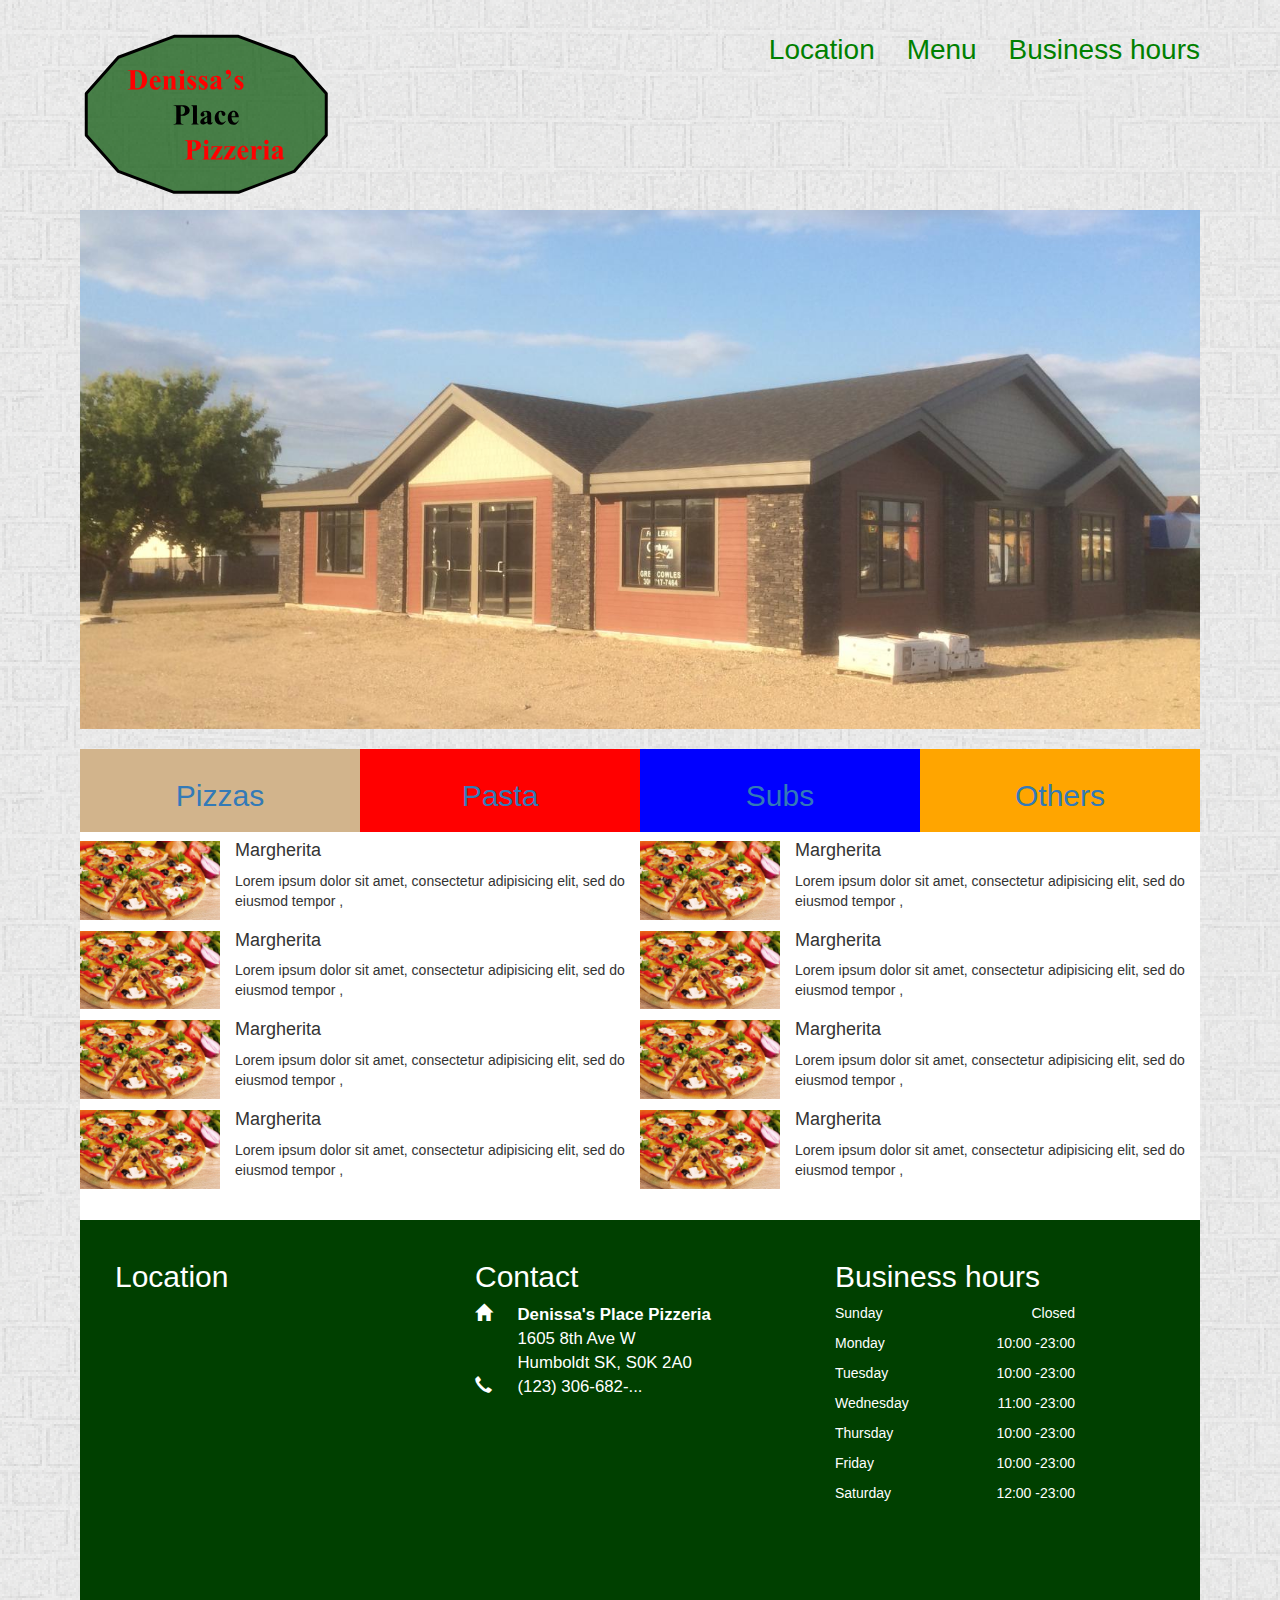
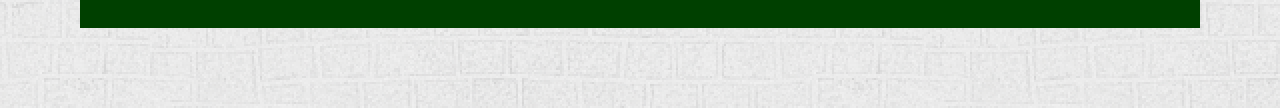
==== index2.html @ 6099a44d "rethink" ====
<!DOCTYPE html>
<html>
<head>
  <title>Denissa's Pizzeria</title>
  <!-- Latest compiled and minified CSS -->
  <link rel="stylesheet" href="https://maxcdn.bootstrapcdn.com/bootstrap/3.3.1/css/bootstrap.min.css">

  <link rel="stylesheet" type="text/css" href="style.css">

</head>
<body>
  <header>
    <img src="logo.svg">
    <ul>
      <li>
        <a href="#location">Location</a>
      </li>
      <li>
        <a href="#menu">Menu</a>
      </li>
      <li>
        <a href="#hours">Business hours</a>
      </li>
    </ul>
    <img class="main" src='restaurant.png'></img>
  </header>
  <div class='menu-panel' role="tabpanel">
      <!-- Nav tabs -->
      <ul class="nav nav-tabs row" role="tablist">
        <li id='pizza-tab' class='col-md-3' role="presentation" class="active">
          <a href="#home" aria-controls="home" role="tab" data-toggle="tab">
            <h2>Pizzas</h2>
          </a>
        </li>
        <li id='pasta-tab' class='col-md-3' role="presentation">
          <a href="#profile" aria-controls="profile" role="tab" data-toggle="tab">
            <h2>Pasta</h2>
          </a>
        </li>
        <li id='sub-tab' class='col-md-3' role="presentation">
          <a href="#messages" aria-controls="messages" role="tab" data-toggle="tab">
            <h2>Subs</h2>
          </a>
        </li>
        <li id='others-tab' class='col-md-3' role="presentation">
          <a href="#settings" aria-controls="settings" role="tab" data-toggle="tab">
            <h2>Others</h2>
          </a>
        </li>
      </ul>

      <!-- Tab panes -->
      <div class="tab-content row">
        <div role="tabpanel" class="tab-pane active" id="home">
          <div class="col-md-6">
            <img class='list-food-img col-md-3' src="pizza.jpeg">
            <div class="food-description col-md-9">
              <h4>Margherita</h4>
              <p>Lorem ipsum dolor sit amet, consectetur adipisicing elit, sed do eiusmod
              tempor ,</p>
            </div>
          </div>
          <div class="col-md-6">
            <img class='list-food-img col-md-3' src="pizza.jpeg">
            <div class="food-description col-md-9">
              <h4>Margherita</h4>
              <p>Lorem ipsum dolor sit amet, consectetur adipisicing elit, sed do eiusmod
              tempor ,</p>
            </div>
          </div>
          <div class="col-md-6">
            <img class='list-food-img col-md-3' src="pizza.jpeg">
            <div class="food-description col-md-9">
              <h4>Margherita</h4>
              <p>Lorem ipsum dolor sit amet, consectetur adipisicing elit, sed do eiusmod
              tempor ,</p>
            </div>
          </div>
          <div class="col-md-6">
            <img class='list-food-img col-md-3' src="pizza.jpeg">
            <div class="food-description col-md-9">
              <h4>Margherita</h4>
              <p>Lorem ipsum dolor sit amet, consectetur adipisicing elit, sed do eiusmod
              tempor ,</p>
            </div>
          </div>
          <div class="col-md-6">
            <img class='list-food-img col-md-3' src="pizza.jpeg">
            <div class="food-description col-md-9">
              <h4>Margherita</h4>
              <p>Lorem ipsum dolor sit amet, consectetur adipisicing elit, sed do eiusmod
              tempor ,</p>
            </div>
          </div>
          <div class="col-md-6">
            <img class='list-food-img col-md-3' src="pizza.jpeg">
            <div class="food-description col-md-9">
              <h4>Margherita</h4>
              <p>Lorem ipsum dolor sit amet, consectetur adipisicing elit, sed do eiusmod
              tempor ,</p>
            </div>
          </div>
          <div class="col-md-6">
            <img class='list-food-img col-md-3' src="pizza.jpeg">
            <div class="food-description col-md-9">
              <h4>Margherita</h4>
              <p>Lorem ipsum dolor sit amet, consectetur adipisicing elit, sed do eiusmod
              tempor ,</p>
            </div>
          </div>
          <div class="col-md-6">
            <img class='list-food-img col-md-3' src="pizza.jpeg">
            <div class="food-description col-md-9">
              <h4>Margherita</h4>
              <p>Lorem ipsum dolor sit amet, consectetur adipisicing elit, sed do eiusmod
              tempor ,</p>
            </div>
          </div>
        </div>
        <div role="tabpanel" class="tab-pane" id="profile">
          <div class="col-md-6">
            <img class='list-food-img col-md-3' src="pizza2.jpeg">
            <div class="food-description col-md-9">
              <h4>Combo</h4>
              <p>Lorem ipsum dolor sit amet, consectetur adipisicing elit, sed do eiusmod
              tempor ,</p>
            </div>
          </div>
          <div class="col-md-6">
            <img class='list-food-img col-md-3' src="pizza2.jpeg">
            <div class="food-description col-md-9">
              <h4>Combo</h4>
              <p>Lorem ipsum dolor sit amet, consectetur adipisicing elit, sed do eiusmod
              tempor ,</p>
            </div>
          </div>
          <div class="col-md-6">
            <img class='list-food-img col-md-3' src="pizza2.jpeg">
            <div class="food-description col-md-9">
              <h4>Combo</h4>
              <p>Lorem ipsum dolor sit amet, consectetur adipisicing elit, sed do eiusmod
              tempor ,</p>
            </div>
          </div>
          <div class="col-md-6">
            <img class='list-food-img col-md-3' src="pizza2.jpeg">
            <div class="food-description col-md-9">
              <h4>Combo</h4>
              <p>Lorem ipsum dolor sit amet, consectetur adipisicing elit, sed do eiusmod
              tempor ,</p>
            </div>
          </div>
          <div class="col-md-6">
            <img class='list-food-img col-md-3' src="pizza2.jpeg">
            <div class="food-description col-md-9">
              <h4>Combo</h4>
              <p>Lorem ipsum dolor sit amet, consectetur adipisicing elit, sed do eiusmod
              tempor ,</p>
            </div>
          </div>
          <div class="col-md-6">
            <img class='list-food-img col-md-3' src="pizza2.jpeg">
            <div class="food-description col-md-9">
              <h4>Combo</h4>
              <p>Lorem ipsum dolor sit amet, consectetur adipisicing elit, sed do eiusmod
              tempor ,</p>
            </div>
          </div>
          <div class="col-md-6">
            <img class='list-food-img col-md-3' src="pizza2.jpeg">
            <div class="food-description col-md-9">
              <h4>Combo</h4>
              <p>Lorem ipsum dolor sit amet, consectetur adipisicing elit, sed do eiusmod
              tempor ,</p>
            </div>
          </div>
          <div class="col-md-6">
            <img class='list-food-img col-md-3' src="pizza2.jpeg">
            <div class="food-description col-md-9">
              <h4>Combo</h4>
              <p>Lorem ipsum dolor sit amet, consectetur adipisicing elit, sed do eiusmod
              tempor ,</p>
            </div>
          </div>
        </div>
        <div role="tabpanel" class="tab-pane" id="messages">...</div>
        <div role="tabpanel" class="tab-pane" id="settings">...</div>
      </div>

    </div>


  <footer class='row'>
    <div class='col-md-4'>
      <a name='location'></a>
      <h2>Location</h2>
      <div class="google-map">
        <iframe src="https://www.google.com/maps/embed?pb=!1m18!1m12!1m3!1d19562.353109398933!2d-105.12118004999998!3d52.201702049999994!2m3!1f0!2f0!3f0!3m2!1i1024!2i768!4f13.1!3m3!1m2!1s0x53031b805bb90db7%3A0x3130d6a1fa2350b9!2sHumboldt%2C+SK+S0K%2C+Canada!5e0!3m2!1sen!2suk!4v1417983929002" width="400" height="300" frameborder="0" style="border:0"></iframe>
      </div>
    </div>
    <div class='contact col-md-4'>
      <a name='contact'></a>
      <h2>Contact</h2>


      <div class='col-md-1 icons'>
        <span class="glyphicon glyphicon-home" data-unicode="e021"></span>
        <br/>
        <br/>
        <br/>
        <span class="glyphicon glyphicon-earphone" data-unicode="e182"></span>

      </div>
      <div class='col-md-11'>
        <address>
          <strong>Denissa's Place Pizzeria</strong><br>
          1605 8th Ave W<br>
          Humboldt SK, S0K 2A0<br>
          (123) 306-682-...
        </address>

      </div>

    </div>
    <div class="col-md-3">
      <a name='hours'></a>
      <h2>Business hours</h2>
      <p><span class="days">Sunday</span><span class="hours pull-right">Closed</span></p>
      <p><span class="days">Monday</span><span class="hours pull-right">10:00 -23:00</span></p>
      <p><span class="days">Tuesday</span><span class="hours pull-right">10:00 -23:00</span></p>
      <p><span class="days">Wednesday</span><span class="hours pull-right">11:00 -23:00</span></p>
      <p><span class="days">Thursday</span><span class="hours pull-right">10:00 -23:00</span></p>
      <p><span class="days">Friday</span><span class="hours pull-right">10:00 -23:00</span></p>
      <p><span class="days">Saturday</span><span class="hours pull-right">12:00 -23:00</span></p>
    </div>
  </footer>
  <!-- jQuery (necessary for Bootstrap's JavaScript plugins) -->
  <script src="https://ajax.googleapis.com/ajax/libs/jquery/1.11.1/jquery.min.js"></script>
  <!-- Latest compiled and minified JavaScript -->
  <script src="https://maxcdn.bootstrapcdn.com/bootstrap/3.3.1/js/bootstrap.min.js"></script>
  <!-- DataTables CSS -->
  <link rel="stylesheet" type="text/css" href="//cdn.datatables.net/1.10.4/css/jquery.dataTables.css">

  <!-- DataTables -->
  <script type="text/javascript" charset="utf8" src="//cdn.datatables.net/1.10.4/js/jquery.dataTables.js"></script>

</body>
</html>
---- style.css ----
body {
  background-image: url(ravenna_@2X.png);
  padding: 80px;
  padding-top: 30px;
}


header {
  padding-bottom: 20px;
}
header ul {
  float: right;
}
header ul li {
  display: inline-block;
  font-size: 2em;
  padding-left: 1em;
}
header ul li a {
  text-decoration: none;
  color: green;

}
header ul li a:hover {
  text-decoration: none;

}

img.main {
  width: 100%;
}

.row {
  margin: 0;
}

footer {
  background-color: rgb(0, 64, 0);
  margin-top: 4em;
  color: white;
  padding: 20px;
}

h1.page-header {
  margin: 0;
  padding: 0;
  z-index: 1;
  background-color: green;
  border: 0;
}
.white {
  color: white;
}
.red {
  color: rgb(206, 43, 55);
  -webkit-text-stroke: 0.5px white;
}

div.banner-image {
  text-align: center;
  z-index: -100;

}
.call-to-arms {
  text-align: center;
  padding-top: 3em;
  font-size: large;
}
h3 {
  text-align: center;
}

.contact .icons {
  padding: 0;
}
.contact {
  font-size: larger;
}

.list-food-img {
  max-width: 30%;
  max-height: 30%;
  margin: auto;
  padding: auto;
}

.food-description {
  display: inline-block;
}

.menu-panel {
  background-color: white;
  padding-bottom: 30px;
}
.tab-pane .col-md-6 {
  padding: 0;
  margin: 0;
}
.menu-panel ul {
  border: 0;
}

.menu-panel ul li {
  text-align: center;
  padding: 0;
  border: 0;
}
.menu-panel ul li a{
  text-align: center;
  border: 0;
  margin: 0;
  border-radius: 0;
}
#pizza-tab {
  background-color: tan;
}
#pasta-tab {
  background-color: red;
}
#sub-tab {
  background-color: blue;
}
#others-tab {
  background-color: orange;
}

.tab-pane .col-md-6 img{
  padding: 0;
  margin: 0;
  margin-top: 10px;
}

.lower-cols {
  text-align: center;
}
.crop-img {
  max-width: 100%;
  max-height: 80%;
  height: 120px;
  margin-top: 3px;
  overflow: hidden;
}

.lower-cols .row h4 {
  margin: 0;
}

.lower-cols {
  text-align: left;
}

.links {
  float: right;
}

.links a {
  color: white;
  margin-right: 10px;
}

.links a:hover{
  color: white;
}

span.hours {
  text-align: right;
}
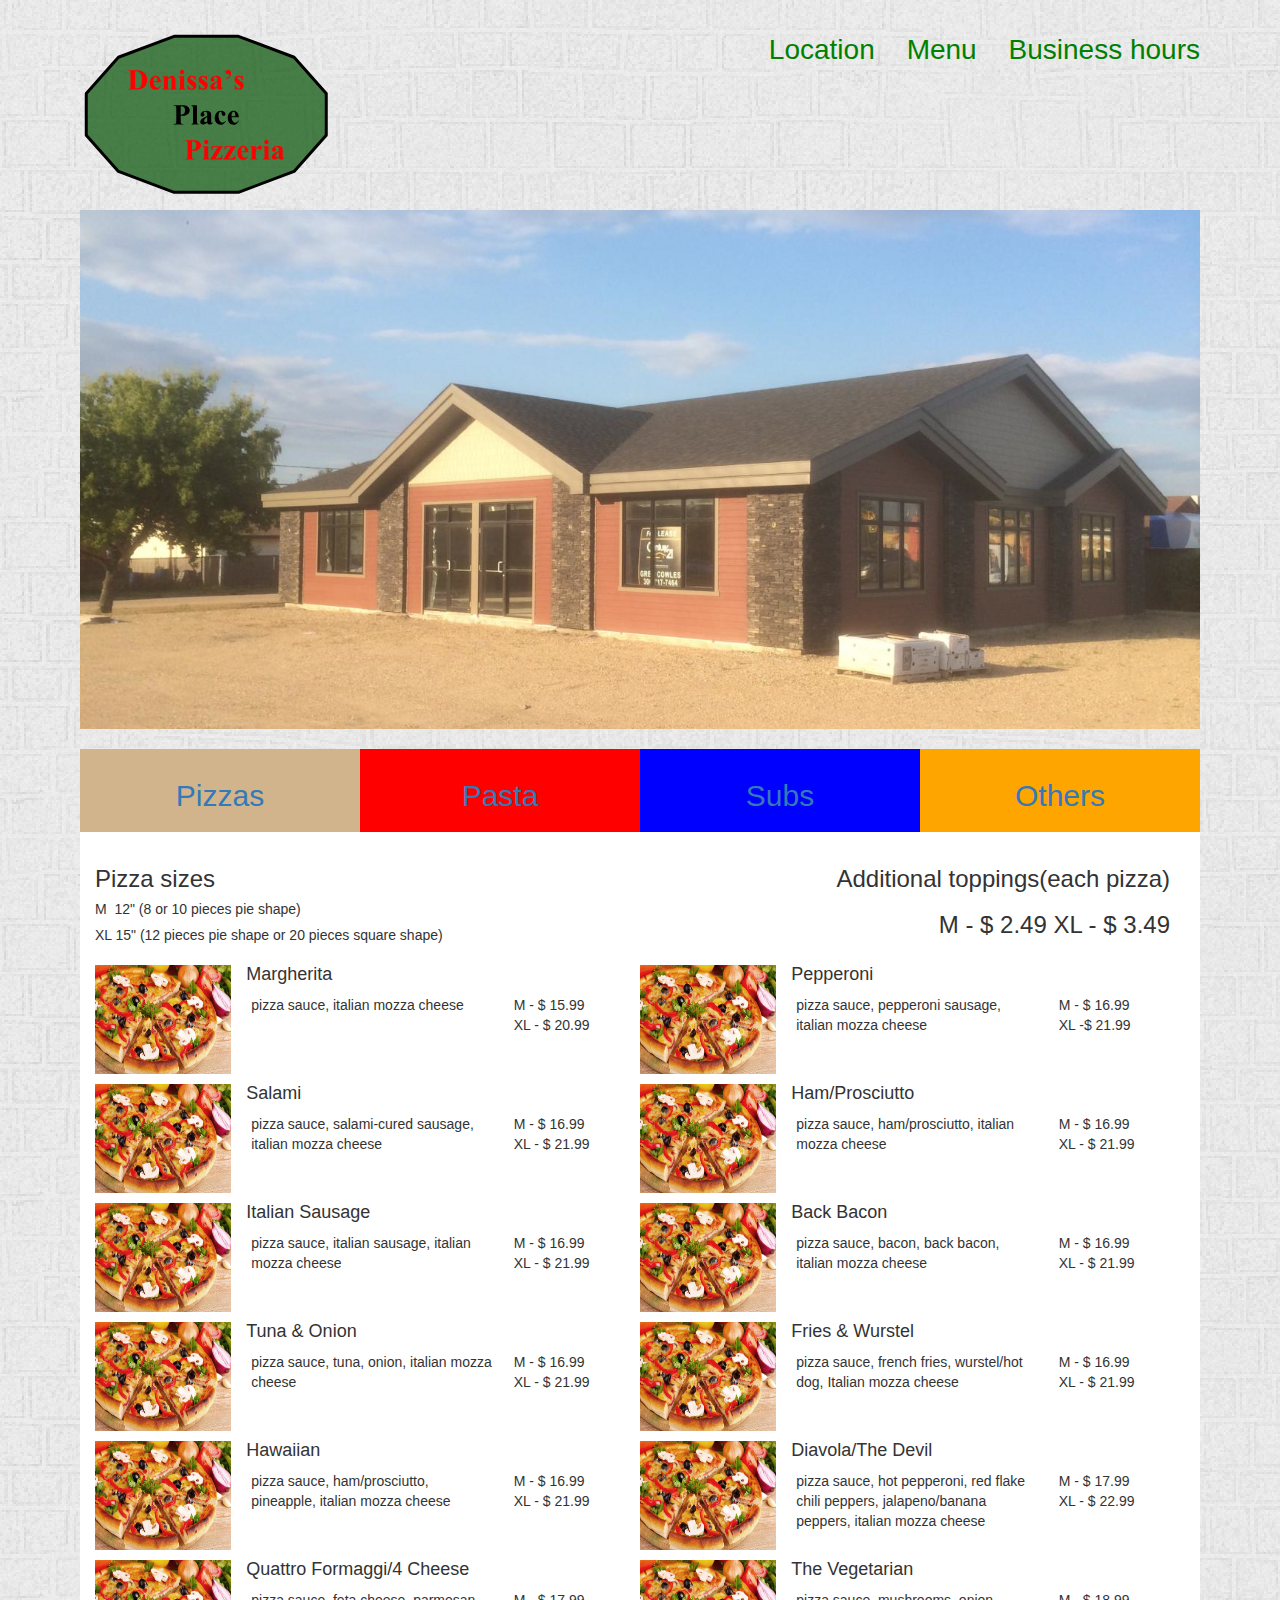
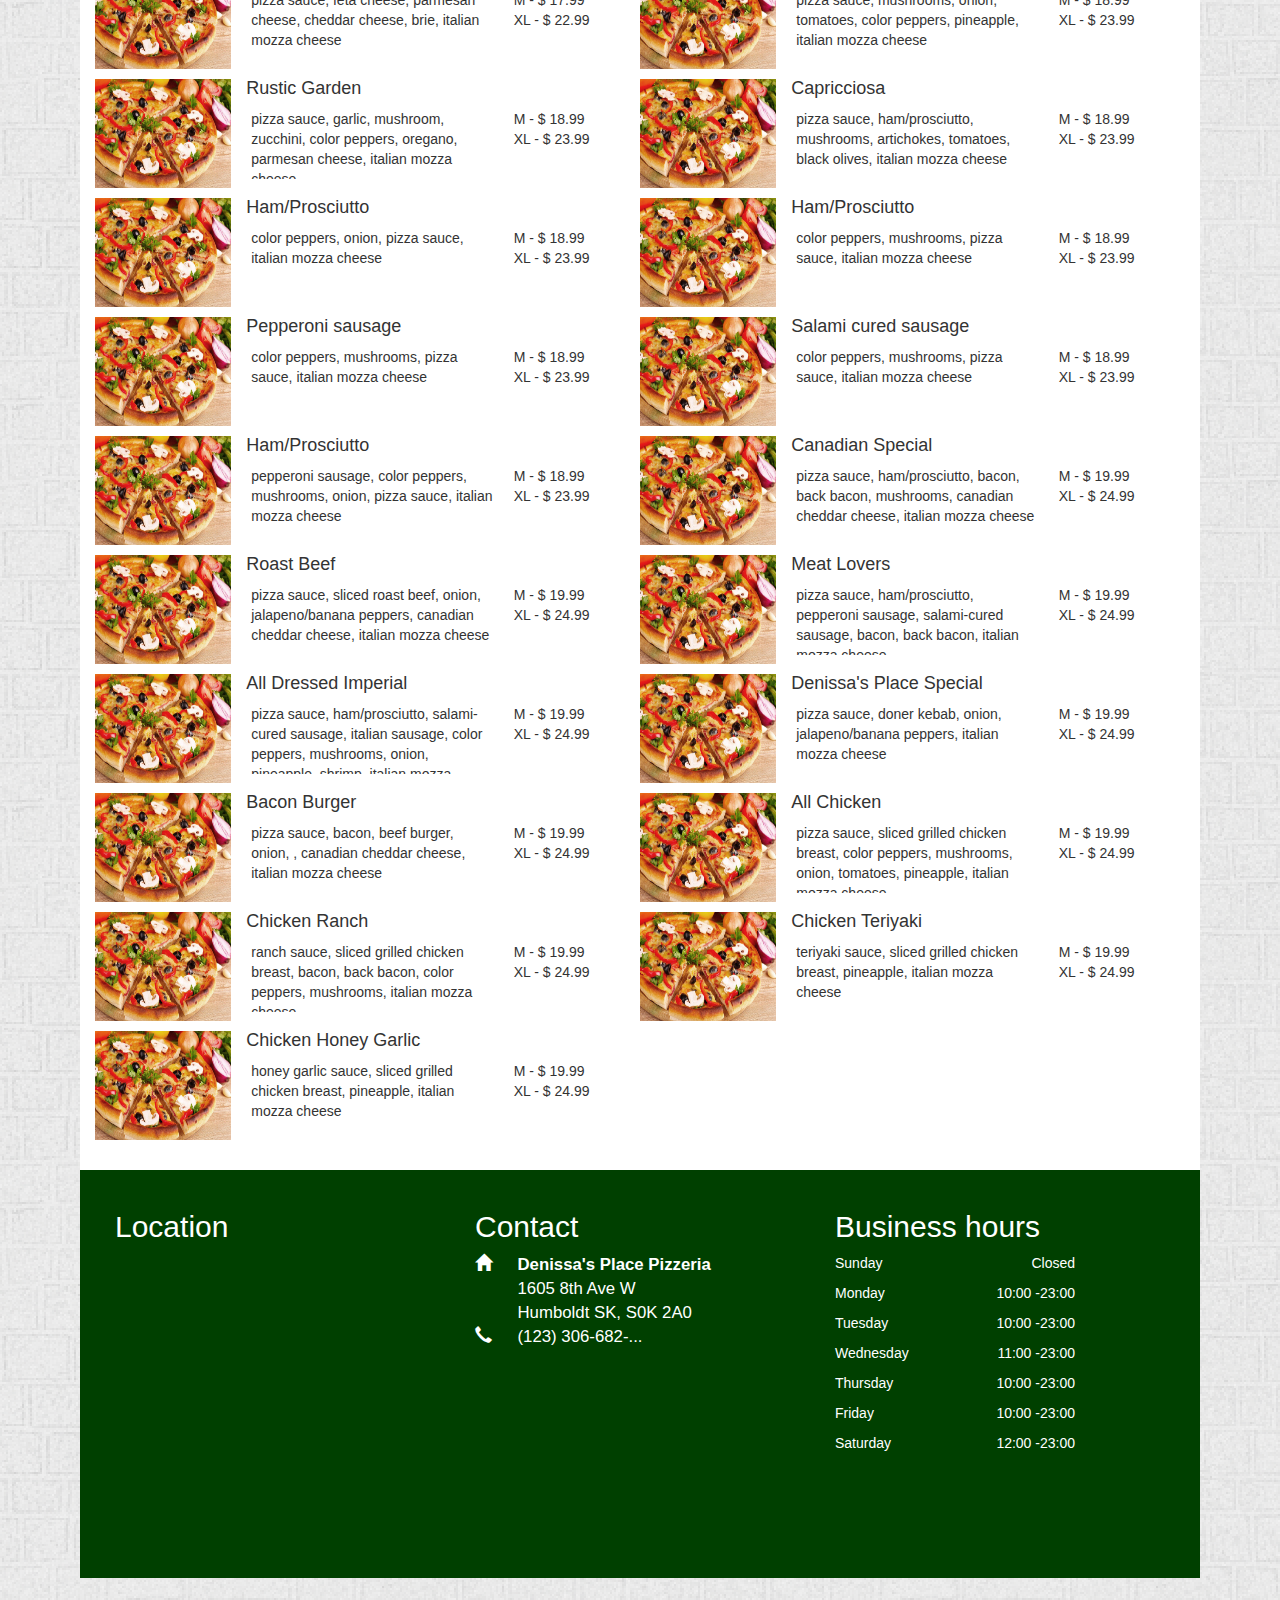
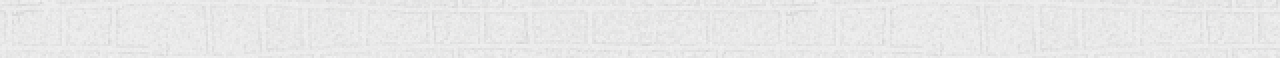
==== commit cd9b5dc9: "pizza tab done" ====
--- a/index2.html
+++ b/index2.html
@@ -24,7 +24,10 @@
     </ul>
     <img class="main" src='restaurant.png'></img>
   </header>
+      <a name='menu'></a>
+
   <div class='menu-panel' role="tabpanel">
+
       <!-- Nav tabs -->
       <ul class="nav nav-tabs row" role="tablist">
         <li id='pizza-tab' class='col-md-3' role="presentation" class="active">
@@ -53,67 +56,248 @@
       <div class="tab-content row">
         <div role="tabpanel" class="tab-pane active" id="home">
           <div class="col-md-6">
-            <img class='list-food-img col-md-3' src="pizza.jpeg">
-            <div class="food-description col-md-9">
-              <h4>Margherita</h4>
-              <p>Lorem ipsum dolor sit amet, consectetur adipisicing elit, sed do eiusmod
-              tempor ,</p>
-            </div>
-          </div>
-          <div class="col-md-6">
-            <img class='list-food-img col-md-3' src="pizza.jpeg">
-            <div class="food-description col-md-9">
-              <h4>Margherita</h4>
-              <p>Lorem ipsum dolor sit amet, consectetur adipisicing elit, sed do eiusmod
-              tempor ,</p>
-            </div>
-          </div>
-          <div class="col-md-6">
-            <img class='list-food-img col-md-3' src="pizza.jpeg">
-            <div class="food-description col-md-9">
-              <h4>Margherita</h4>
-              <p>Lorem ipsum dolor sit amet, consectetur adipisicing elit, sed do eiusmod
-              tempor ,</p>
-            </div>
-          </div>
-          <div class="col-md-6">
-            <img class='list-food-img col-md-3' src="pizza.jpeg">
-            <div class="food-description col-md-9">
-              <h4>Margherita</h4>
-              <p>Lorem ipsum dolor sit amet, consectetur adipisicing elit, sed do eiusmod
-              tempor ,</p>
-            </div>
-          </div>
-          <div class="col-md-6">
-            <img class='list-food-img col-md-3' src="pizza.jpeg">
-            <div class="food-description col-md-9">
-              <h4>Margherita</h4>
-              <p>Lorem ipsum dolor sit amet, consectetur adipisicing elit, sed do eiusmod
-              tempor ,</p>
-            </div>
-          </div>
-          <div class="col-md-6">
-            <img class='list-food-img col-md-3' src="pizza.jpeg">
-            <div class="food-description col-md-9">
-              <h4>Margherita</h4>
-              <p>Lorem ipsum dolor sit amet, consectetur adipisicing elit, sed do eiusmod
-              tempor ,</p>
-            </div>
-          </div>
-          <div class="col-md-6">
-            <img class='list-food-img col-md-3' src="pizza.jpeg">
-            <div class="food-description col-md-9">
-              <h4>Margherita</h4>
-              <p>Lorem ipsum dolor sit amet, consectetur adipisicing elit, sed do eiusmod
-              tempor ,</p>
-            </div>
-          </div>
-          <div class="col-md-6">
-            <img class='list-food-img col-md-3' src="pizza.jpeg">
-            <div class="food-description col-md-9">
-              <h4>Margherita</h4>
-              <p>Lorem ipsum dolor sit amet, consectetur adipisicing elit, sed do eiusmod
-              tempor ,</p>
+            <h3 class='pizza-size'>Pizza sizes</h3>
+            <h5>M&nbsp; 12" (8 or 10 pieces pie shape)</h5>
+            <h5>XL 15" (12 pieces pie shape or 20 pieces square shape)</h5>
+          </div>
+          <div class="col-md-6 toppings-extra">
+
+            <div class="food-description col-md-9 col-md-offset-3">
+              <h3>Additional toppings(each pizza)</h3>
+              <h3> M - $ 2.49 XL - $ 3.49</h3>
+            </div>
+          </div>
+
+          <div class="col-md-6">
+            <img class='list-food-img col-md-3' src="pizza.jpeg">
+            <div class="food-description col-md-9">
+              <h4>Margherita </h4>
+                <p class="ingredients col-md-8">pizza sauce, italian mozza cheese</p>
+              <p class='prices col-md-4'>M - $ 15.99<br /> XL - $ 20.99</p>
+            </div>
+          </div>
+          <div class="col-md-6">
+            <img class='list-food-img col-md-3' src="pizza.jpeg">
+            <div class="food-description col-md-9">
+              <h4>Pepperoni </h4>
+                <p class="ingredients col-md-8">pizza sauce, pepperoni sausage, italian mozza cheese</p>
+                <p class='prices col-md-4'>M - $ 16.99<br />XL -$ 21.99</p>
+            </div>
+          </div>
+          <div class="col-md-6">
+            <img class='list-food-img col-md-3' src="pizza.jpeg">
+            <div class="food-description col-md-9">
+              <h4>Salami </h4>
+                <p class="ingredients col-md-8">pizza sauce, salami-cured sausage, italian mozza cheese</p>
+                <p class='prices col-md-4'>M - $ 16.99<br /> XL - $ 21.99</p>
+            </div>
+          </div>
+          <div class="col-md-6">
+            <img class='list-food-img col-md-3' src="pizza.jpeg">
+            <div class="food-description col-md-9">
+              <h4>Ham/Prosciutto </h4>
+                <p class="ingredients col-md-8">pizza sauce, ham/prosciutto, italian mozza cheese</p>
+                <p class='prices col-md-4'>M - $ 16.99<br /> XL - $ 21.99</p>
+            </div>
+          </div>
+          <div class="col-md-6">
+            <img class='list-food-img col-md-3' src="pizza.jpeg">
+            <div class="food-description col-md-9">
+              <h4>Italian Sausage </h4>
+                <p class="ingredients col-md-8">pizza sauce, italian sausage, italian mozza cheese</p>
+                <p class='prices col-md-4'>M - $ 16.99<br /> XL - $ 21.99</p>
+            </div>
+          </div>
+          <div class="col-md-6">
+            <img class='list-food-img col-md-3' src="pizza.jpeg">
+            <div class="food-description col-md-9">
+              <h4>Back Bacon </h4>
+                <p class="ingredients col-md-8">pizza sauce, bacon, back bacon, italian mozza cheese</p>
+                <p class='prices col-md-4'>M - $ 16.99<br /> XL - $ 21.99</p>
+            </div>
+          </div>
+          <div class="col-md-6">
+            <img class='list-food-img col-md-3' src="pizza.jpeg">
+            <div class="food-description col-md-9">
+              <h4>Tuna & Onion </h4>
+                <p class="ingredients col-md-8">pizza sauce, tuna, onion, italian mozza cheese</p>
+                <p class='prices col-md-4'>M - $ 16.99<br /> XL - $ 21.99</p>
+            </div>
+          </div>
+          <div class="col-md-6">
+            <img class='list-food-img col-md-3' src="pizza.jpeg">
+            <div class="food-description col-md-9">
+              <h4>Fries & Wurstel </h4>
+                <p class="ingredients col-md-8">pizza sauce, french fries, wurstel/hot dog, Italian mozza cheese</p>
+                <p class='prices col-md-4'>M - $ 16.99<br /> XL - $ 21.99</p>
+            </div>
+          </div>
+          <div class="col-md-6">
+            <img class='list-food-img col-md-3' src="pizza.jpeg">
+            <div class="food-description col-md-9">
+              <h4>Hawaiian </h4>
+                <p class="ingredients col-md-8">pizza sauce, ham/prosciutto, pineapple, italian mozza cheese</p>
+                <p class='prices col-md-4'>M - $ 16.99<br /> XL - $ 21.99</p>
+            </div>
+          </div>
+          <div class="col-md-6">
+            <img class='list-food-img col-md-3' src="pizza.jpeg">
+            <div class="food-description col-md-9">
+              <h4>Diavola/The Devil </h4>
+                <p class="ingredients col-md-8">pizza sauce, hot pepperoni, red flake chili peppers, jalapeno/banana peppers, italian mozza cheese</p>
+                <p class='prices col-md-4'>M - $ 17.99<br /> XL - $ 22.99</p>
+            </div>
+          </div>
+          <div class="col-md-6">
+            <img class='list-food-img col-md-3' src="pizza.jpeg">
+            <div class="food-description col-md-9">
+              <h4>Quattro Formaggi/4 Cheese </h4>
+                <p class="ingredients col-md-8">pizza sauce, feta cheese, parmesan cheese, cheddar cheese, brie, italian mozza cheese</p>
+                <p class='prices col-md-4'>M - $ 17.99<br /> XL - $ 22.99</p>
+            </div>
+          </div>
+          <div class="col-md-6">
+            <img class='list-food-img col-md-3' src="pizza.jpeg">
+            <div class="food-description col-md-9">
+              <h4>The Vegetarian </h4>
+                <p class="ingredients col-md-8">pizza sauce, mushrooms, onion, tomatoes, color peppers, pineapple, italian mozza cheese</p>
+                <p class='prices col-md-4'>M - $ 18.99<br /> XL - $ 23.99</p>
+            </div>
+          </div>
+          <div class="col-md-6">
+            <img class='list-food-img col-md-3' src="pizza.jpeg">
+            <div class="food-description col-md-9">
+              <h4>Rustic Garden </h4>
+                <p class="ingredients col-md-8">pizza sauce, garlic, mushroom, zucchini, color peppers, oregano, parmesan cheese, italian mozza cheese</p>
+                <p class='prices col-md-4'>M - $ 18.99<br /> XL - $ 23.99</p>
+            </div>
+          </div>
+          <div class="col-md-6">
+            <img class='list-food-img col-md-3' src="pizza.jpeg">
+            <div class="food-description col-md-9">
+              <h4>Capricciosa </h4>
+                <p class="ingredients col-md-8">pizza sauce, ham/prosciutto, mushrooms, artichokes, tomatoes, black olives, italian mozza cheese</p>
+                <p class='prices col-md-4'>M - $ 18.99<br /> XL - $ 23.99</p>
+            </div>
+          </div>
+          <div class="col-md-6">
+            <img class='list-food-img col-md-3' src="pizza.jpeg">
+            <div class="food-description col-md-9">
+              <h4>Ham/Prosciutto </h4>
+              <p class="ingredients col-md-8"> color peppers, onion, pizza sauce, italian mozza cheese</p>
+                <p class='prices col-md-4'>M - $ 18.99<br /> XL - $ 23.99</p>
+            </div>
+          </div>
+          <div class="col-md-6">
+            <img class='list-food-img col-md-3' src="pizza.jpeg">
+            <div class="food-description col-md-9">
+              <h4>Ham/Prosciutto</h4>
+                <p class="ingredients col-md-8"> color peppers, mushrooms, pizza sauce, italian mozza cheese</p>
+                <p class='prices col-md-4'>M - $ 18.99<br /> XL - $ 23.99</p>
+            </div>
+          </div>
+          <div class="col-md-6">
+            <img class='list-food-img col-md-3' src="pizza.jpeg">
+            <div class="food-description col-md-9">
+              <h4>Pepperoni sausage</h4>
+                <p class="ingredients col-md-8"> color peppers, mushrooms, pizza sauce, italian mozza cheese</p>
+                <p class='prices col-md-4'>M - $ 18.99<br /> XL - $ 23.99</p>
+            </div>
+          </div>
+          <div class="col-md-6">
+            <img class='list-food-img col-md-3' src="pizza.jpeg">
+            <div class="food-description col-md-9">
+              <h4>Salami cured sausage</h4>
+                <p class="ingredients col-md-8"> color peppers, mushrooms, pizza sauce, italian mozza cheese</p>
+                <p class='prices col-md-4'>M - $ 18.99<br /> XL - $ 23.99</p>
+            </div>
+          </div>
+          <div class="col-md-6">
+            <img class='list-food-img col-md-3' src="pizza.jpeg">
+            <div class="food-description col-md-9">
+              <h4>Ham/Prosciutto</h4>
+                <p class="ingredients col-md-8"> pepperoni sausage, color peppers, mushrooms, onion, pizza sauce, italian mozza cheese</p>
+                <p class='prices col-md-4'>M - $ 18.99<br /> XL - $ 23.99</p>
+            </div>
+          </div>
+          <div class="col-md-6">
+            <img class='list-food-img col-md-3' src="pizza.jpeg">
+            <div class="food-description col-md-9">
+              <h4>Canadian Special </h4>
+                <p class="ingredients col-md-8">pizza sauce, ham/prosciutto, bacon, back bacon, mushrooms, canadian cheddar cheese, italian mozza cheese</p>
+                <p class='prices col-md-4'>M - $ 19.99<br /> XL - $ 24.99</p>
+            </div>
+          </div>
+          <div class="col-md-6">
+            <img class='list-food-img col-md-3' src="pizza.jpeg">
+            <div class="food-description col-md-9">
+              <h4>Roast Beef </h4>
+                <p class="ingredients col-md-8">pizza sauce, sliced roast beef, onion, jalapeno/banana peppers, canadian cheddar cheese, italian mozza cheese</p>
+                <p class='prices col-md-4'>M - $ 19.99<br /> XL - $ 24.99</p>
+            </div>
+          </div>
+          <div class="col-md-6">
+            <img class='list-food-img col-md-3' src="pizza.jpeg">
+            <div class="food-description col-md-9">
+              <h4>Meat Lovers </h4>
+                <p class="ingredients col-md-8">pizza sauce, ham/prosciutto, pepperoni sausage, salami-cured sausage, bacon, back bacon, italian mozza cheese</p>
+                <p class='prices col-md-4'>M - $ 19.99<br /> XL - $ 24.99</p>
+            </div>
+          </div>
+          <div class="col-md-6">
+            <img class='list-food-img col-md-3' src="pizza.jpeg">
+            <div class="food-description col-md-9">
+              <h4>All Dressed Imperial </h4>
+                <p class="ingredients col-md-8">pizza sauce, ham/prosciutto, salami-cured sausage, italian sausage, color peppers, mushrooms, onion, pineapple, shrimp, italian mozza cheese</p>
+                <p class='prices col-md-4'>M - $ 19.99<br /> XL - $ 24.99</p>
+            </div>
+          </div>
+          <div class="col-md-6">
+            <img class='list-food-img col-md-3' src="pizza.jpeg">
+            <div class="food-description col-md-9">
+              <h4>Denissa's Place Special </h4>
+                <p class="ingredients col-md-8">pizza sauce, doner kebab, onion, jalapeno/banana peppers, italian mozza cheese</p>
+                <p class='prices col-md-4'>M - $ 19.99<br /> XL - $ 24.99</p>
+            </div>
+          </div>
+          <div class="col-md-6">
+            <img class='list-food-img col-md-3' src="pizza.jpeg">
+            <div class="food-description col-md-9">
+              <h4>Bacon Burger </h4>
+                <p class="ingredients col-md-8">pizza sauce, bacon, beef burger, onion, , canadian cheddar cheese, italian mozza cheese</p>
+                <p class='prices col-md-4'>M - $ 19.99<br /> XL - $ 24.99</p>
+            </div>
+          </div>
+          <div class="col-md-6">
+            <img class='list-food-img col-md-3' src="pizza.jpeg">
+            <div class="food-description col-md-9">
+              <h4>All Chicken </h4>
+                <p class="ingredients col-md-8">pizza sauce, sliced grilled chicken breast, color peppers, mushrooms, onion, tomatoes, pineapple, italian mozza cheese</p>
+                <p class='prices col-md-4'>M - $ 19.99<br /> XL - $ 24.99</p>
+            </div>
+          </div>
+          <div class="col-md-6">
+            <img class='list-food-img col-md-3' src="pizza.jpeg">
+            <div class="food-description col-md-9">
+              <h4>Chicken Ranch </h4>
+                <p class="ingredients col-md-8">ranch sauce, sliced grilled chicken breast, bacon, back bacon, color peppers, mushrooms, italian mozza cheese</p>
+                <p class='prices col-md-4'>M - $ 19.99<br /> XL - $ 24.99</p>
+            </div>
+          </div>
+          <div class="col-md-6">
+            <img class='list-food-img col-md-3' src="pizza.jpeg">
+            <div class="food-description col-md-9">
+              <h4>Chicken Teriyaki </h4>
+                <p class="ingredients col-md-8">teriyaki sauce, sliced grilled chicken breast, pineapple, italian mozza cheese</p>
+                <p class='prices col-md-4'>M - $ 19.99<br /> XL - $ 24.99</p>
+            </div>
+          </div>
+          <div class="col-md-6">
+            <img class='list-food-img col-md-3' src="pizza.jpeg">
+            <div class="food-description col-md-9">
+              <h4>Chicken Honey Garlic </h4>
+                <p class="ingredients col-md-8">honey garlic sauce, sliced grilled chicken breast, pineapple, italian mozza cheese</p>
+                <p class='prices col-md-4'>M - $ 19.99<br /> XL - $ 24.99</p>
             </div>
           </div>
         </div>
@@ -195,7 +379,7 @@
       <a name='location'></a>
       <h2>Location</h2>
       <div class="google-map">
-        <iframe src="https://www.google.com/maps/embed?pb=!1m18!1m12!1m3!1d19562.353109398933!2d-105.12118004999998!3d52.201702049999994!2m3!1f0!2f0!3f0!3m2!1i1024!2i768!4f13.1!3m3!1m2!1s0x53031b805bb90db7%3A0x3130d6a1fa2350b9!2sHumboldt%2C+SK+S0K%2C+Canada!5e0!3m2!1sen!2suk!4v1417983929002" width="400" height="300" frameborder="0" style="border:0"></iframe>
+        <iframe src="https://www.google.com/maps/embed?pb=!1m18!1m12!1m3!1d19562.353109398933!2d-105.12118004999998!3d52.201702049999994!2m3!1f0!2f0!3f0!3m2!1i1024!2i768!4f13.1!3m3!1m2!1s0x53031b805bb90db7%3A0x3130d6a1fa2350b9!2sHumboldt%2C+SK+S0K%2C+Canada!5e0!3m2!1sen!2suk!4v1417983929002" width="100%" height="300" frameborder="0" style="border:0"></iframe>
       </div>
     </div>
     <div class='contact col-md-4'>
--- a/style.css
+++ b/style.css
@@ -86,6 +86,22 @@
 
 .food-description {
   display: inline-block;
+  height: 109px;
+}
+.ingredients {
+  height: 70px;
+  overflow: scroll;
+  padding-left: 5px;
+  padding-right: 5px;
+}
+.toppings-extra .food-description {
+  text-align: right;
+}
+.toppings-extra .food-description h3 {
+  text-align: right;
+}
+h3.pizza-size{
+  text-align: left;
 }
 
 .menu-panel {
@@ -124,10 +140,14 @@
   background-color: orange;
 }
 
+.tab-pane {
+  padding: 15px;
+}
 .tab-pane .col-md-6 img{
-  padding: 0;
+  padding: 0px;
   margin: 0;
   margin-top: 10px;
+  height: 109px;
 }
 
 .lower-cols {
